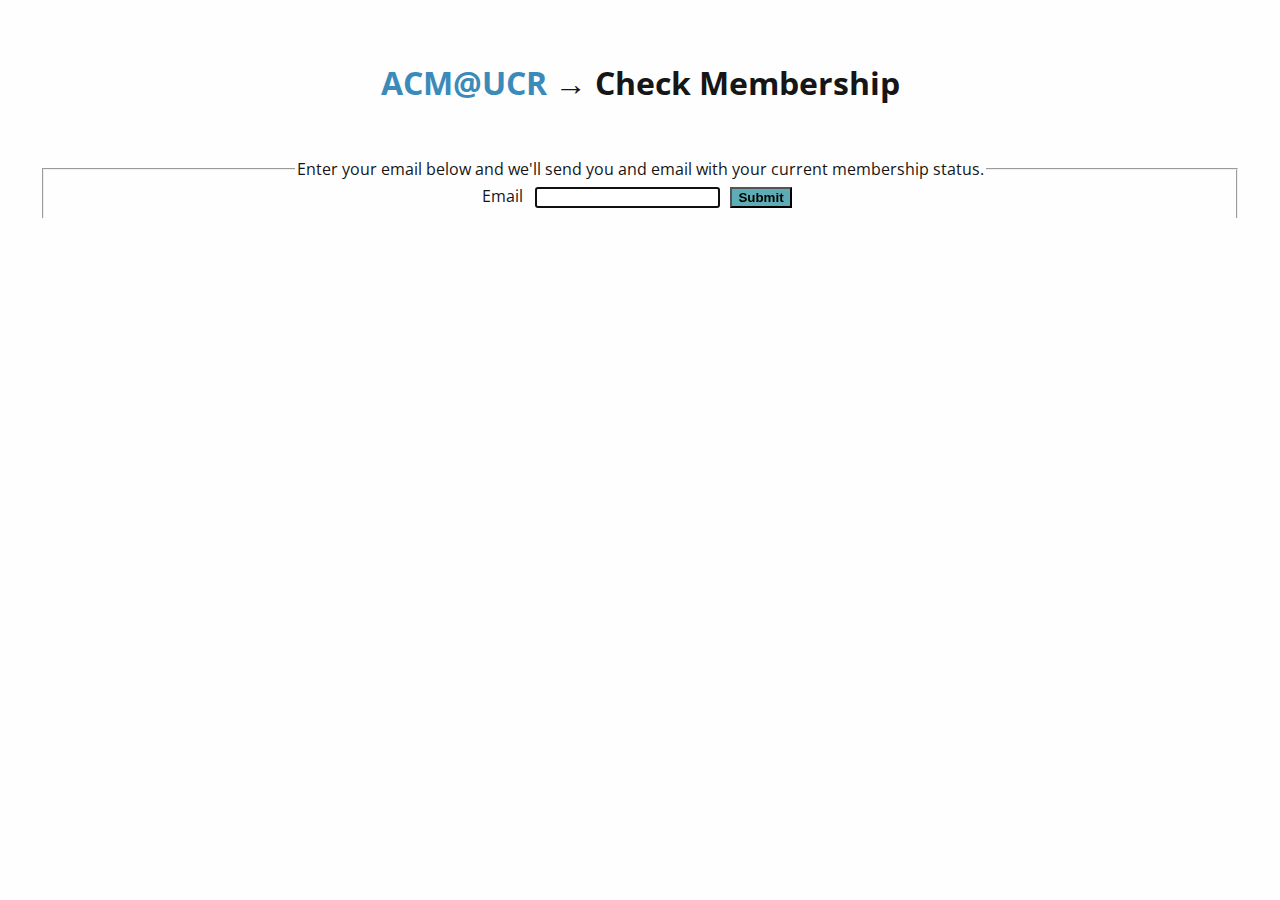
==== main_site/check.htm @ b3095e09 "Created the check membership status page." ====
<!DOCTYPE html>
<html>
<head>
    <title>ACM@UCR - Check Membership</title>

    <meta http-equiv="Content-Type" content="text/html;charset=utf-8" />
    <meta name="description" content="ACM@UCR's website" />

    <link href="http://fonts.googleapis.com/css?family=Open+Sans:400,600&subset=latin" rel="stylesheet" type="text/css">
    <link rel="stylesheet" href="http://yui.yahooapis.com/pure/0.4.2/pure-min.css">
    <link rel="stylesheet" href="styles.css">
</head>
<body id="check-page">
    <header id="top-header">
        <h1><a href="index.htm">ACM@UCR</a> &rarr; Check Membership</h1>
    </header>
    <div id="content">
        <form id="check-form" class="pure-form">
            <fieldset>
                <legend>
                    Enter your email below and we'll send you and email with your current membership status.
                </legend>
                <label for="email">Email</label>
                <input id="email" type="email" required autofocus>
                <button id="check-submit" type="submit" class="pure-button pure-button-primary">Submit</button>
            </fieldset>
        </form>
    </div>
</body>
</html>
---- main_site/styles.css ----
/* The text banners here are useful for users of Sublime Text. They were
 * generated with the Roman font at http://www.network-science.de/ascii/ */

body {
    /* Open Sans is a nice easy font-family to work with and usually
     * yields good looking pages. The user likely has a cached copy of
     * it already too. */
    font-family: "Open Sans", sans-serif;

    /* True white is often too bright to use as a background */
    background-color: #FEFEFE;

    /* True black is often too dark to use as a base font color */
    color: #161616;

    /* This will keep any text from riding up too close to any of the
     * edges of the page. */
    padding: 2em 2em;
}

strong, b {
    /* I prefer semi-bold to a full bold */
    font-weight: 600;
}

a {
    /* Our links will be blue and not have underlines */
    text-decoration: none;
    color: #3b8bba;
}

a:hover {
    /* When the user hovers over a link show an underline in case they were
     * unsure if it was really a link (we do this mostly because it looks
     * cool but it's fun to pretend). */
    text-decoration: underline;
}

/* We mention #content here because we need to raise the specificity of this
 * selector to override the pure.css selector. */
#content .pure-form legend, #content .pure-form fieldset {
    /* By default, legend and fieldset elements have a border on the bottom. It
     * doesn't look very good so we want to get rid of it. */
    border-bottom: none;
}

/* This adds a margin to the bottom of every post and top-level element
 * which helps provide a consistent level of spacing. The bottom and
 * top margins of the page are handled by the body rules. */
body > *:not(:last-child), .top-level {
    padding-bottom: 2em;
}

a.pure-button-primary, button.pure-button-primary {
    /* The default color that Pure.css uses is a little too harsh imo
     * so this is a much more faded blue. */
    background-color: #5CADB5;

    /* The white on blue can be difficult to read if it's not bolded,
     * this also makes the primary button stand out more. */
    font-weight: 600;
}

/*                             o8o
 *                              `"'
 * ooo. .oo.  .oo.    .oooo.   oooo  ooo. .oo.
 * `888P"Y88bP"Y88b  `P  )88b  `888  `888P"Y88b
 *  888   888   888   .oP"888   888   888   888
 *  888   888   888  d8(  888   888   888   888
 * o888o o888o o888o `Y888""8o o888o o888o o888o */

#main-page #banner > img {
    /* This allows the banner to resize to the viewport's width without
     * getting massive. */
    max-height: 15em;
}

#main-page #actions {
    /* This is a simple trick to center the list of buttons. We use a
     * different trick to center the posts that uses margins. That
     * would be overkill here and require an additional containing
     * element */
    text-align: center;
}

#main-page .post {
    /* Center the post by setting the left and right margins to auto */
    margin: 0 auto;

    /* This makes the text a little nicer to read */
    line-height: 1.5;

    /* This ensures that the posts won't get too wide because generally
     * super wide paragraphs are considered a little harder to read.
     * Not a lot of good empirical evidence to support this though.*/
    max-width: 50em;
}

#main-page .post-title {
    /* This brings the author part closer to the title. There is still
     * space between the two according to the line-height though. */
    margin-bottom: 0;
}

#main-page .post-author {
    /* This makes sure that the author part of the post looks a little
     * bit faded. It looks nice and keeps the focus on the content, but
     * mainly it looks nice. */
    opacity: 0.7;
}


/*     o8o            o8o
 *     `"'            `"'
 *    oooo  .ooooo.  oooo  ooo. .oo.
 *    `888 d88' `88b `888  `888P"Y88b
 *     888 888   888  888   888   888
 *     888 888   888  888   888   888
 *     888 `Y8bod8P' o888o o888o o888o
 *     888
 * .o. 88P
 * `Y888P                      */


#join-page #top-header {
    text-align: center;
}

#join-page #join-form {
    /* This will make sure the text in the legends don't get too large and
     * center the form (without actually centering the text like
     * text-align). */
    max-width: 50em;
    margin: 0 auto;
}

#join-page #join-form fieldset {
    /* Seperate the different parts of the form nicely */
    border-bottom: 1px dotted #CCC;

    /* Use both margin and padding to give space on both sides of the
     * border. */
    margin-bottom: 1em;
    padding-bottom: 1em;
}

#join-page #join-submit-container {
    /* Center the submit button */
    text-align: center;
}


/*           oooo                            oooo
 *           `888                            `888
 *  .ooooo.   888 .oo.    .ooooo.   .ooooo.   888  oooo
 * d88' `"Y8  888P"Y88b  d88' `88b d88' `"Y8  888 .8P'
 * 888        888   888  888ooo888 888        888888.
 * 888   .o8  888   888  888    .o 888   .o8  888 `88b.
 * `Y8bod8P' o888o o888o `Y8bod8P' `Y8bod8P' o888o o888o  */

#check-page #top-header {
    /* Center the big title heading */
    text-align: center;
}

#check-page #content {
    /* The whole page is centered because there's so little on it */
    text-align: center;
}

#check-page #check-form fieldset * {
    /* The form is inline so space them out nicely. */
    margin-right: 0.5em;
}
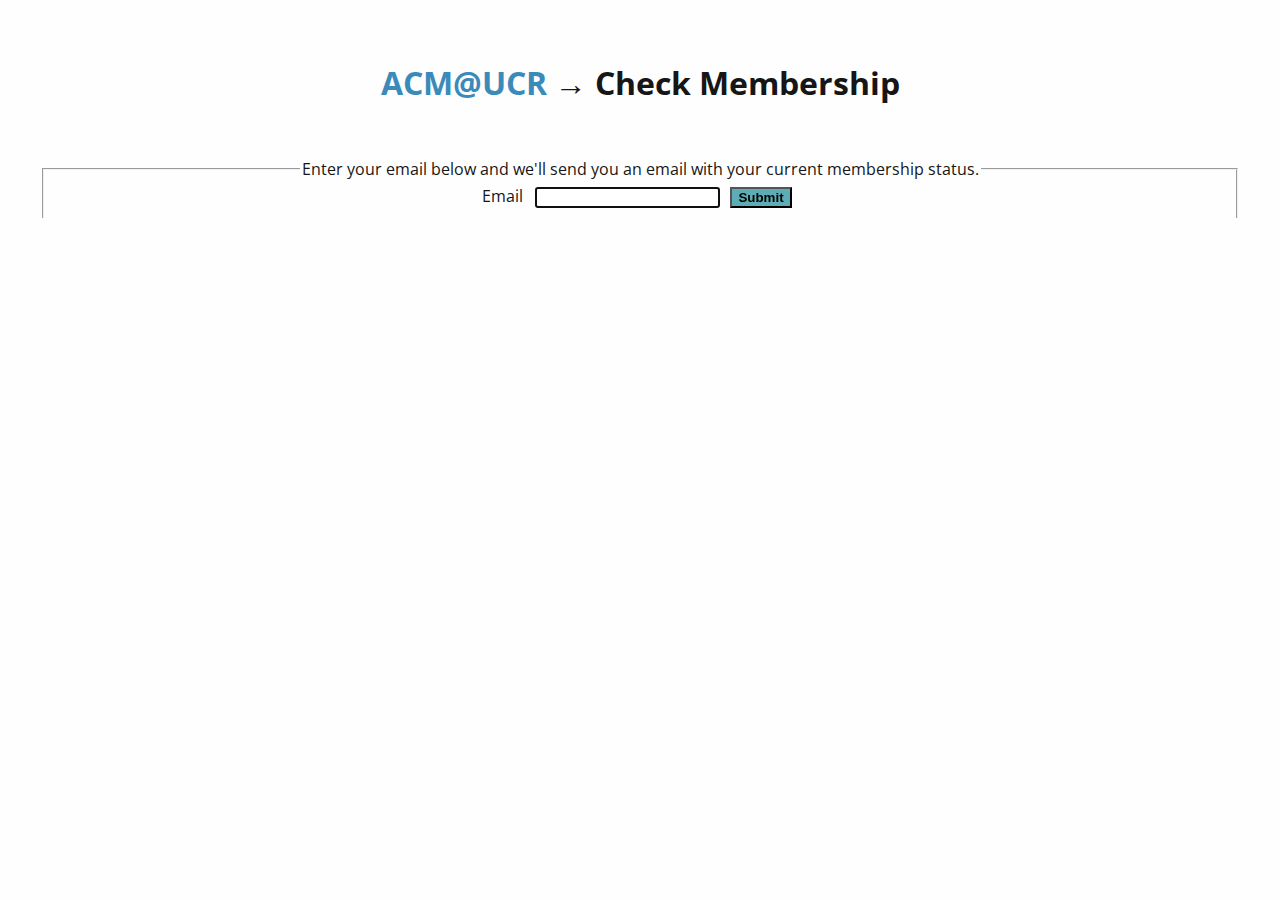
==== commit ef5b4593: "Fixed typo on check email page." ====
--- a/main_site/check.htm
+++ b/main_site/check.htm
@@ -3,9 +3,10 @@
 <head>
     <title>ACM@UCR - Check Membership</title>
 
-    <meta http-equiv="Content-Type" content="text/html;charset=utf-8" />
-    <meta name="description" content="ACM@UCR's website" />
+    <meta http-equiv="Content-Type" content="text/html;charset=utf-8">
+    <meta name="description" content="ACM@UCR's website">
 
+    <link rel="shortcut icon" href="favicon.ico" type="image/x-icon">
     <link href="http://fonts.googleapis.com/css?family=Open+Sans:400,600&subset=latin" rel="stylesheet" type="text/css">
     <link rel="stylesheet" href="http://yui.yahooapis.com/pure/0.4.2/pure-min.css">
     <link rel="stylesheet" href="styles.css">
@@ -18,7 +19,7 @@
         <form id="check-form" class="pure-form">
             <fieldset>
                 <legend>
-                    Enter your email below and we'll send you and email with your current membership status.
+                    Enter your email below and we'll send you an email with your current membership status.
                 </legend>
                 <label for="email">Email</label>
                 <input id="email" type="email" required autofocus>
